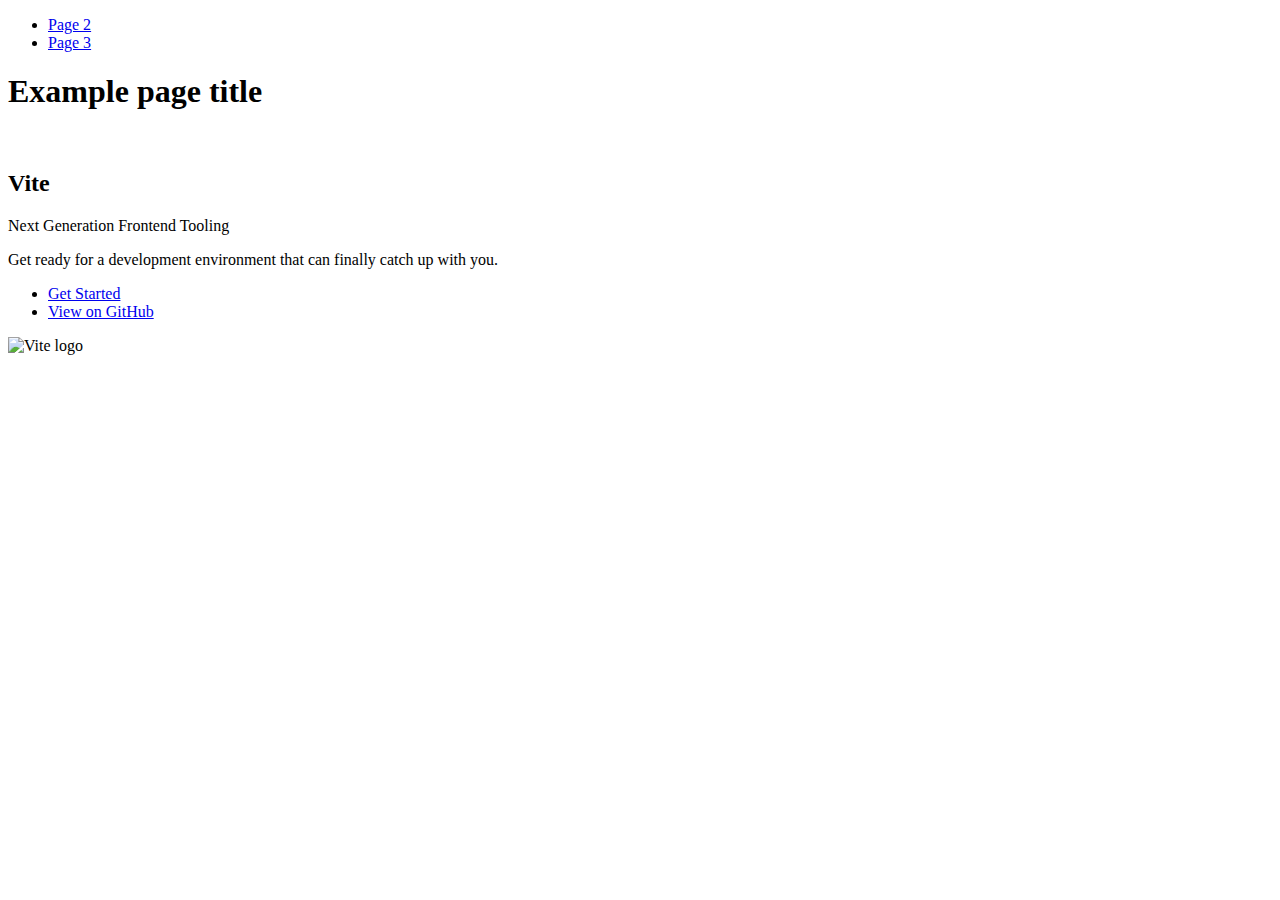
==== index.html @ b18c7772 "Deploying to gh-pages from @ Ostrinka/goit-js-hw-10@a3ff6b3d82bc65e4b2aa7da7155e4a4b8f03d02d 🚀" ====
<!DOCTYPE html>
<html lang="en">
  <head>
    <meta charset="UTF-8" />
    <link rel="icon" type="image/svg+xml" href="/goit-js-hw-10/favicon.svg" />
    <meta name="viewport" content="width=device-width, initial-scale=1.0" />
    <title>Vanilla App Template</title>
    
    <script type="module" crossorigin src="/goit-js-hw-10/commonHelpers.js"></script>
    <link rel="stylesheet" href="/goit-js-hw-10/assets/index-10c40100.css">
  </head>
  <body>
    <header class="header">
  <nav class="nav">
    <ul class="nav-list">
      <li class="nav-item">
        <a href="./page-2.html" class="nav-link">Page 2</a>
      </li>

      <li class="nav-item">
        <a href="./page-3.html" class="nav-link">Page 3</a>
      </li>
    </ul>
  </nav>
</header>


    <section>
      <h1>Example page title</h1>
      <!-- Path to images as from index.html file -->
      <img src="/goit-js-hw-10/assets/javascript-8dac5379.svg" alt="" />
    </section>

    <!-- Loads the specified .html file -->
    <section class="vite-promo">
  <div class="container">
    <div class="wrapper">
      <h2 class="title">
        <span class="gradient">Vite</span>
      </h2>
      <p class="text">Next Generation Frontend Tooling</p>
      <p class="tagline">
        Get ready for a development environment that can finally catch up with
        you.
      </p>

      <ul class="actions">
        <li class="action">
          <a
            class="link"
            href="https://vitejs.dev/guide/"
            target="_blank"
            rel="noopener noreferrer"
            >Get Started</a
          >
        </li>
        <li class="action">
          <a
            class="link"
            href="https://github.com/vitejs/vite"
            target="_blank"
            rel="noopener noreferrer"
            >View on GitHub</a
          >
        </li>
      </ul>
    </div>

    <div class="thumb">
      <!-- Path to images as from index.html file -->
      <img
        class="pic"
        src="/goit-js-hw-10/assets/vite-logo-51249ca9.png"
        alt="Vite logo"
        width="640"
        height="640"
      />
    </div>
  </div>
</section>


    
  </body>
</html>
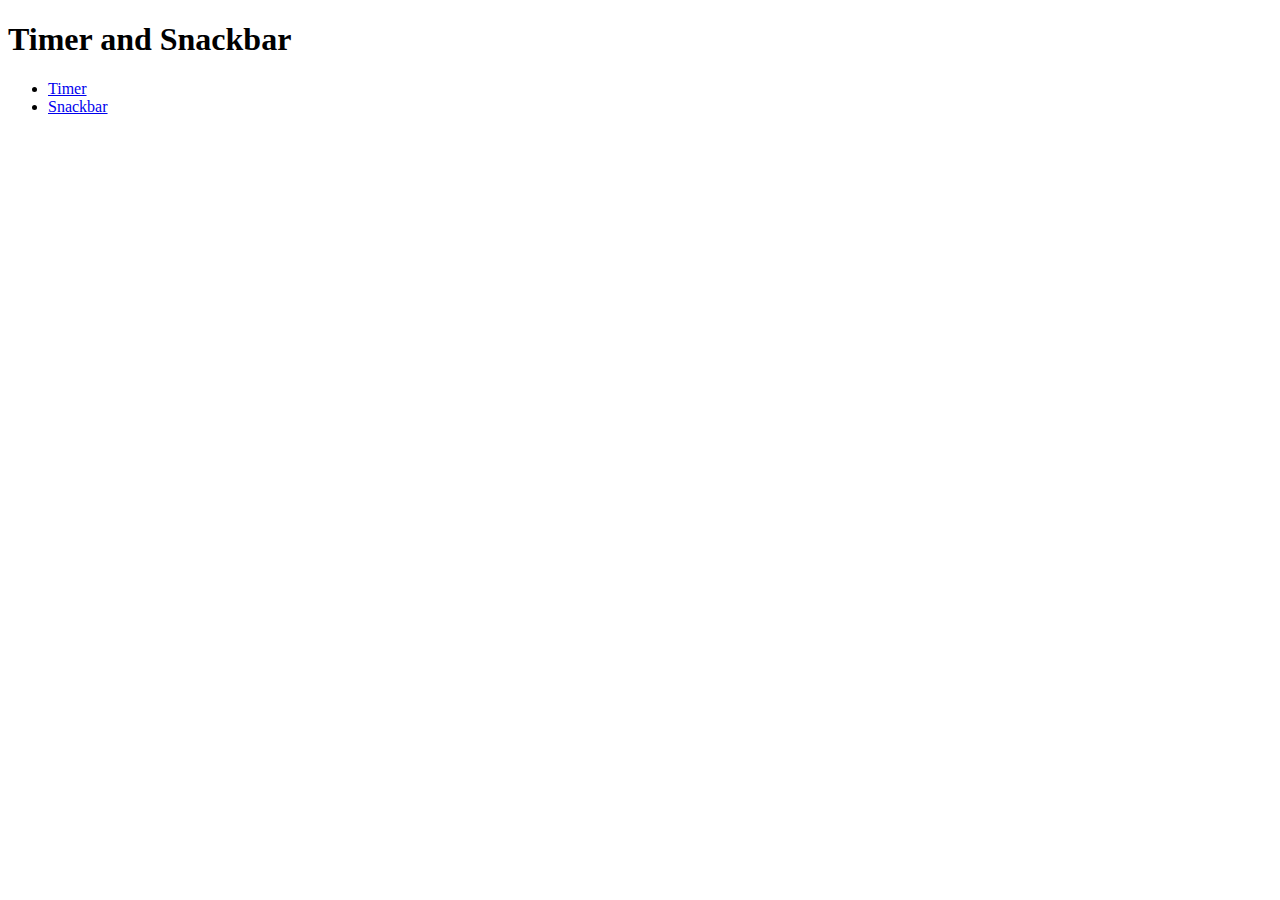
==== commit 18640c31: "Deploying to gh-pages from @ Ostrinka/goit-js-hw-10@3de026e85f9dcebf6c08ea4297d067522827ac92 🚀" ====
--- a/index.html
+++ b/index.html
@@ -2,84 +2,19 @@
 <html lang="en">
   <head>
     <meta charset="UTF-8" />
-    <link rel="icon" type="image/svg+xml" href="/goit-js-hw-10/favicon.svg" />
+    <link rel="icon" type="image/svg+xml" href="/favicon.svg" />
     <meta name="viewport" content="width=device-width, initial-scale=1.0" />
-    <title>Vanilla App Template</title>
+    <title>Document</title>
     
-    <script type="module" crossorigin src="/goit-js-hw-10/commonHelpers.js"></script>
-    <link rel="stylesheet" href="/goit-js-hw-10/assets/index-10c40100.css">
+    <link rel="stylesheet" href="/goit-js-hw-10/assets/styles-10c40100.css">
   </head>
   <body>
-    <header class="header">
-  <nav class="nav">
-    <ul class="nav-list">
-      <li class="nav-item">
-        <a href="./page-2.html" class="nav-link">Page 2</a>
-      </li>
-
-      <li class="nav-item">
-        <a href="./page-3.html" class="nav-link">Page 3</a>
-      </li>
-    </ul>
-  </nav>
-</header>
-
-
     <section>
-      <h1>Example page title</h1>
-      <!-- Path to images as from index.html file -->
-      <img src="/goit-js-hw-10/assets/javascript-8dac5379.svg" alt="" />
+      <h1>Timer and Snackbar</h1>
+      <ul>
+        <li><a href="./1-timer.html">Timer</a></li>
+        <li><a href="./2-snackbar.html">Snackbar</a></li>
+      </ul>
     </section>
-
-    <!-- Loads the specified .html file -->
-    <section class="vite-promo">
-  <div class="container">
-    <div class="wrapper">
-      <h2 class="title">
-        <span class="gradient">Vite</span>
-      </h2>
-      <p class="text">Next Generation Frontend Tooling</p>
-      <p class="tagline">
-        Get ready for a development environment that can finally catch up with
-        you.
-      </p>
-
-      <ul class="actions">
-        <li class="action">
-          <a
-            class="link"
-            href="https://vitejs.dev/guide/"
-            target="_blank"
-            rel="noopener noreferrer"
-            >Get Started</a
-          >
-        </li>
-        <li class="action">
-          <a
-            class="link"
-            href="https://github.com/vitejs/vite"
-            target="_blank"
-            rel="noopener noreferrer"
-            >View on GitHub</a
-          >
-        </li>
-      </ul>
-    </div>
-
-    <div class="thumb">
-      <!-- Path to images as from index.html file -->
-      <img
-        class="pic"
-        src="/goit-js-hw-10/assets/vite-logo-51249ca9.png"
-        alt="Vite logo"
-        width="640"
-        height="640"
-      />
-    </div>
-  </div>
-</section>
-
-
-    
   </body>
 </html>
